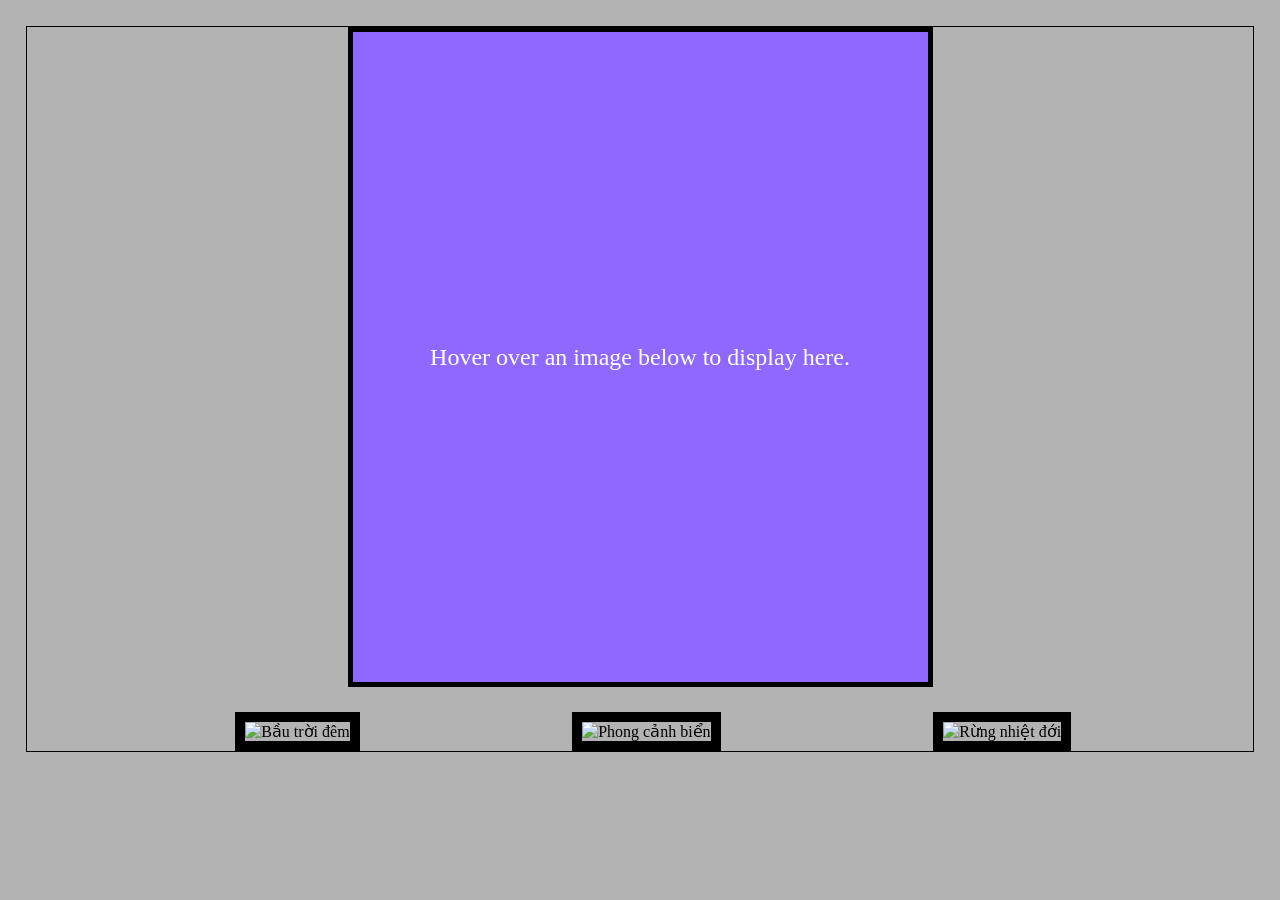
==== index.html @ fab9304c "change commit" ====
<!DOCTYPE html>
<html lang="en">
<head>
    <meta charset="UTF-8">
    <title>Interactive Photo Gallery</title>
    <!-- Nhúng file CSS (nếu có) -->
    <link rel="stylesheet" href="style.css">
</head>
<body>
    <!-- Khối hiển thị ảnh lớn và dòng text mặc định -->
    <div id="image">Hover over an image below to display here.</div>

    <!-- Các ảnh nhỏ (thumbnail). Khi đưa chuột vào (onmouseover) gọi hàm upDate, khi đưa chuột ra (onmouseout) gọi hàm undo -->
    <img class="preview" alt="Bầu trời đêm" src="https://images.pexels.com/photos/10747740/pexels-photo-10747740.jpeg" onmouseover="upDate(this)" onmouseout="undo()">
    
    <img class="preview" alt="Phong cảnh biển" src="https://images.pexels.com/photos/7872581/pexels-photo-7872581.jpeg" onmouseover="upDate(this)" onmouseout="undo()">
    
    <img class="preview" alt="Rừng nhiệt đới" src="https://images.pexels.com/photos/32795635/pexels-photo-32795635.jpeg" onmouseover="upDate(this)" onmouseout="undo()">

    <!-- Nhúng file JS chứa 2 hàm ở trên -->
    <script src="script.js"></script>
</body>
</html>
---- style.css ----
body {
    margin: 2%;
    border: 1px solid black;
    background-color: #b3b3b3;
}

#image {
    /* Đảm bảo chữ nằm giữa khung ảnh */
    line-height: 650px; 
    width: 575px;
    height: 650px;
    border: 5px solid black;
    margin: 0 auto;
    background-color: #8e68ff;
    
    /* Thiết lập hình nền mặc định là trống */
    background-image: url(''); 
    background-repeat: no-repeat;
    color: #FFFFFF;
    text-align: center;
    
    /* Đảm bảo ảnh nền (khi được JS thêm vào) vừa khít với thẻ div */
    background-size: 100%; 
    margin-bottom: 25px;
    font-size: 150%;
}

.preview {
    width: 10%;
    margin-left: 17%;
    border: 10px solid black;
}

img {
    width: 95%;
}
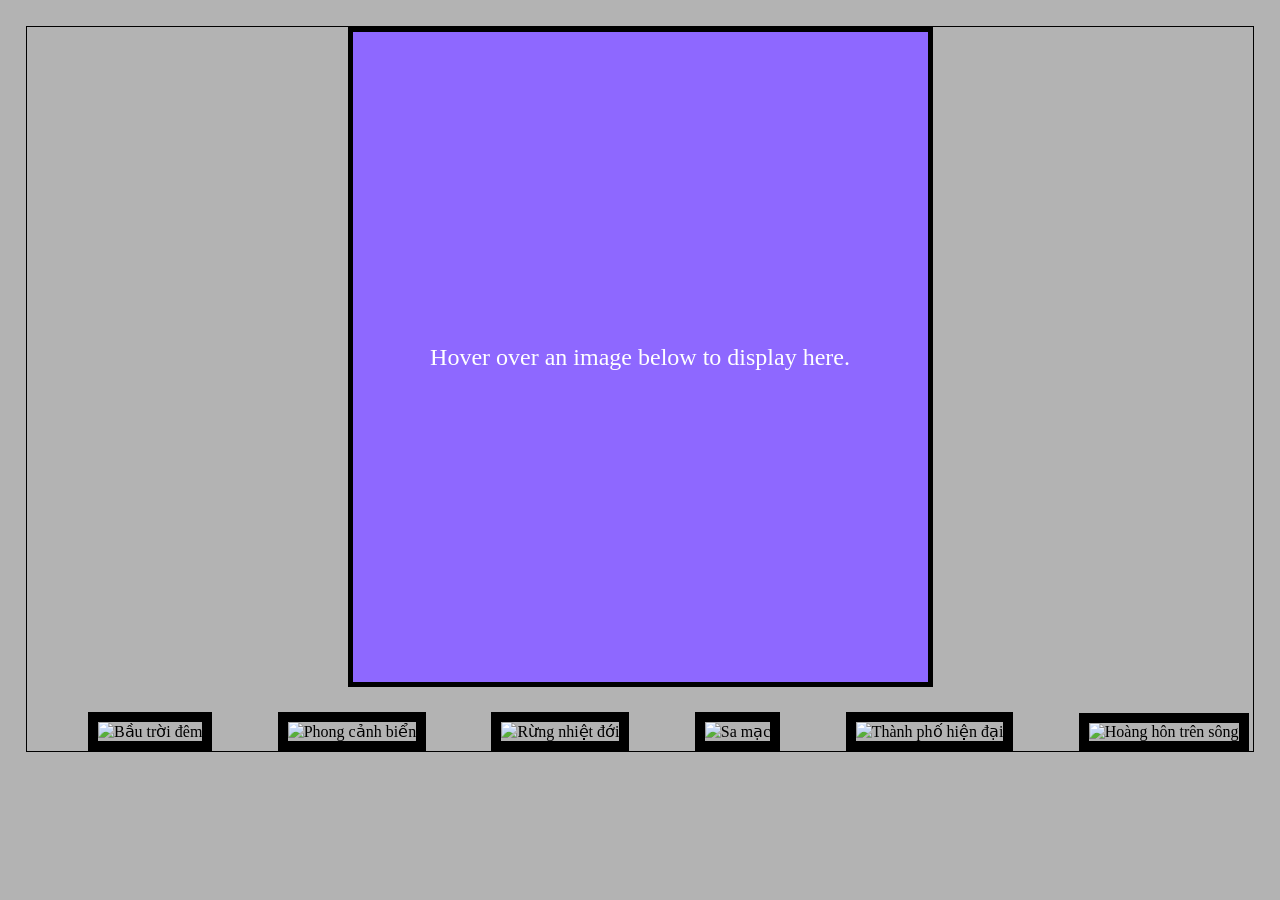
==== commit 4c4bd906: "Add files via upload" ====
--- a/index.html
+++ b/index.html
@@ -2,22 +2,41 @@
 <html lang="en">
 <head>
     <meta charset="UTF-8">
-    <title>Interactive Photo Gallery</title>
-    <!-- Nhúng file CSS (nếu có) -->
+    <!-- Đảm bảo có title để validators (W3C/Wave) không báo lỗi -->
+    <title>Accessible Photo Gallery</title> 
     <link rel="stylesheet" href="style.css">
 </head>
-<body>
-    <!-- Khối hiển thị ảnh lớn và dòng text mặc định -->
+
+<!-- Step 8: Thêm listener onload vào body -->
+<body onload="initializeGallery()">
+    
     <div id="image">Hover over an image below to display here.</div>
 
-    <!-- Các ảnh nhỏ (thumbnail). Khi đưa chuột vào (onmouseover) gọi hàm upDate, khi đưa chuột ra (onmouseout) gọi hàm undo -->
-    <img class="preview" alt="Bầu trời đêm" src="https://images.pexels.com/photos/10747740/pexels-photo-10747740.jpeg" onmouseover="upDate(this)" onmouseout="undo()">
-    
-    <img class="preview" alt="Phong cảnh biển" src="https://images.pexels.com/photos/7872581/pexels-photo-7872581.jpeg" onmouseover="upDate(this)" onmouseout="undo()">
-    
-    <img class="preview" alt="Rừng nhiệt đới" src="https://images.pexels.com/photos/32795635/pexels-photo-32795635.jpeg" onmouseover="upDate(this)" onmouseout="undo()">
+    <!-- Step 2 & 6: 6 hình ảnh với alt text. Bổ sung onfocus và onblur -->
+    <img class="preview" alt="Bầu trời đêm" src="https://images.pexels.com/photos/10747740/pexels-photo-10747740.jpeg" 
+         onmouseover="upDate(this)" onmouseout="undo()" 
+         onfocus="upDate(this)" onblur="undo()">
+         
+    <img class="preview" alt="Phong cảnh biển" src="https://images.pexels.com/photos/7872581/pexels-photo-7872581.jpeg" 
+         onmouseover="upDate(this)" onmouseout="undo()" 
+         onfocus="upDate(this)" onblur="undo()">
+         
+    <img class="preview" alt="Rừng nhiệt đới" src="https://images.pexels.com/photos/32795635/pexels-photo-32795635.jpeg" 
+         onmouseover="upDate(this)" onmouseout="undo()" 
+         onfocus="upDate(this)" onblur="undo()">
+         
+    <img class="preview" alt="Sa mạc" src="https://images.pexels.com/photos/2088210/pexels-photo-2088210.jpeg" 
+         onmouseover="upDate(this)" onmouseout="undo()" 
+         onfocus="upDate(this)" onblur="undo()">
+         
+    <img class="preview" alt="Thành phố hiện đại" src="https://images.pexels.com/photos/373893/pexels-photo-373893.jpeg" 
+         onmouseover="upDate(this)" onmouseout="undo()" 
+         onfocus="upDate(this)" onblur="undo()">
+         
+    <img class="preview" alt="Hoàng hôn trên sông" src="https://images.pexels.com/photos/36717/amazing-animal-beautiful-beautifull.jpg" 
+         onmouseover="upDate(this)" onmouseout="undo()" 
+         onfocus="upDate(this)" onblur="undo()">
 
-    <!-- Nhúng file JS chứa 2 hàm ở trên -->
     <script src="script.js"></script>
 </body>
 </html>
--- a/style.css
+++ b/style.css
@@ -5,21 +5,16 @@
 }
 
 #image {
-    /* Đảm bảo chữ nằm giữa khung ảnh */
     line-height: 650px; 
     width: 575px;
     height: 650px;
     border: 5px solid black;
     margin: 0 auto;
     background-color: #8e68ff;
-    
-    /* Thiết lập hình nền mặc định là trống */
     background-image: url(''); 
     background-repeat: no-repeat;
     color: #FFFFFF;
     text-align: center;
-    
-    /* Đảm bảo ảnh nền (khi được JS thêm vào) vừa khít với thẻ div */
     background-size: 100%; 
     margin-bottom: 25px;
     font-size: 150%;
@@ -27,10 +22,15 @@
 
 .preview {
     width: 10%;
-    margin-left: 17%;
+    margin-left: 5%;
     border: 10px solid black;
 }
 
 img {
     width: 95%;
+}
+
+/* Hiệu ứng trực quan khi bạn dùng phím Tab (focus) để dễ chấm điểm */
+.preview:focus {
+    border-color: red;
 }
